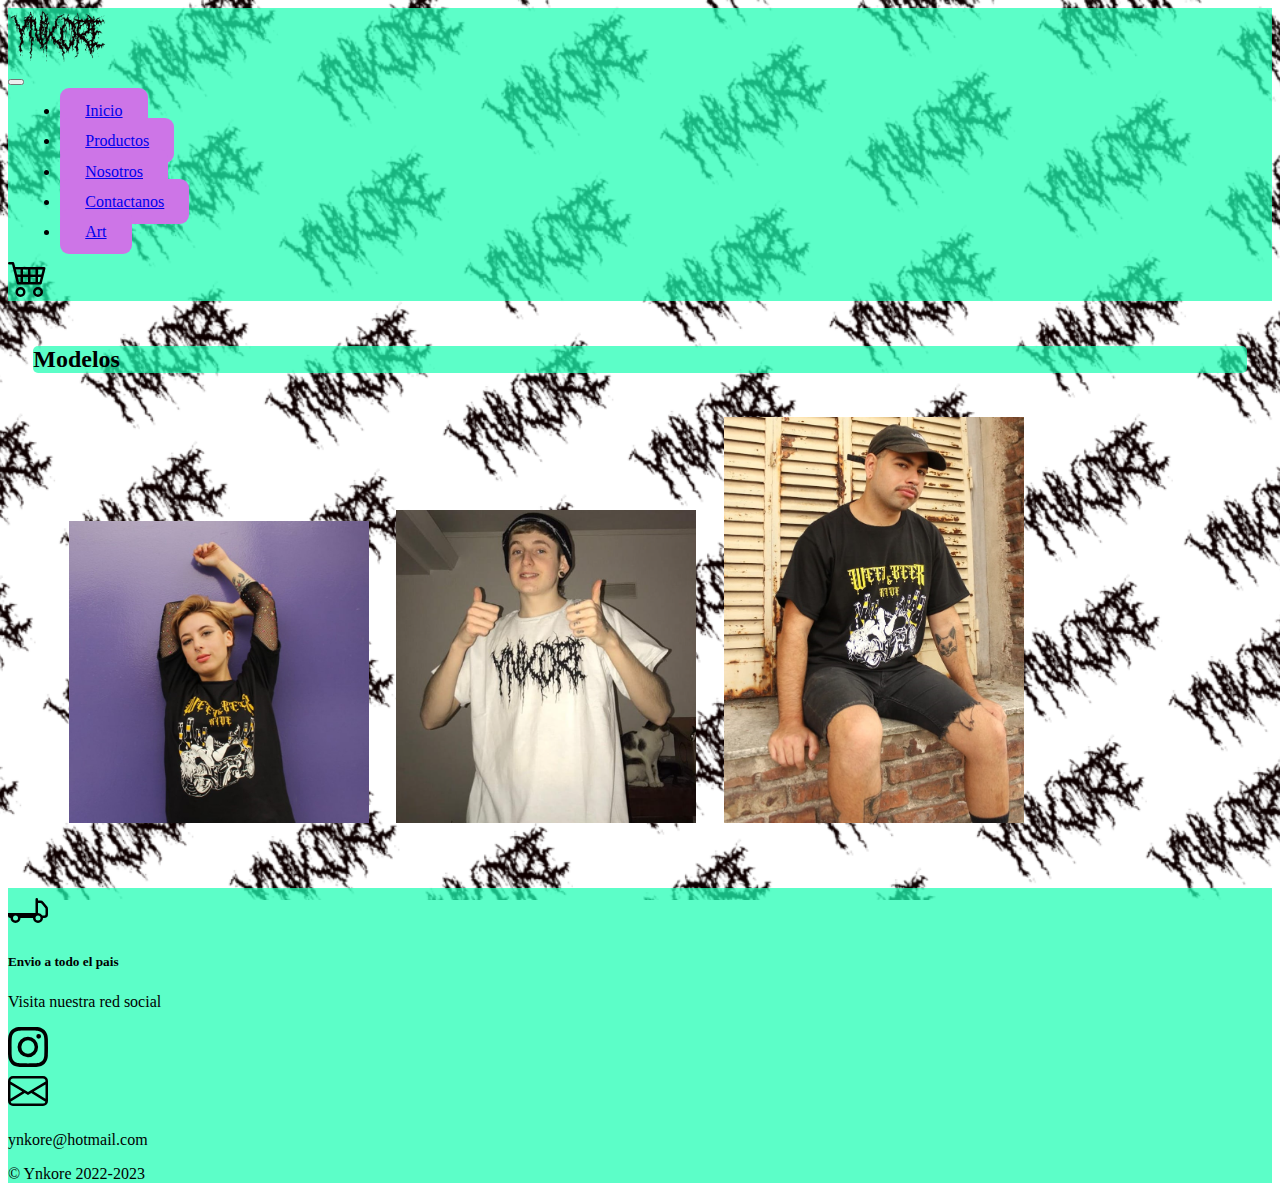
==== pages/art.html @ 401eaa02 "index + art al 100%" ====
<!DOCTYPE html>
<html lang="es">
<head>
    <meta charset="UTF-8">
    <meta http-equiv="X-UA-Compatible" content="IE=edge">
    <meta name="viewport" content="width=device-width, initial-scale=1.0">
    <title>Ynkore</title>
    <link rel="stylesheet" href="https://cdn.jsdelivr.net/npm/bootstrap@4.6.1/dist/css/bootstrap.min.css" integrity="sha384-zCbKRCUGaJDkqS1kPbPd7TveP5iyJE0EjAuZQTgFLD2ylzuqKfdKlfG/eSrtxUkn" crossorigin="anonymous">
    <link rel="stylesheet" href="../css/style.css">
</head>
<body class="fondo d-flex justify-content-center">
    <div class="container-xxl row col-lg-12 col-12 d-flex justify-content-center">
        <header class="row col-lg-12 col-12 color_aqua sticky-top no_sticky">
            <div class="col-lg-12 col-12">
                <nav class="sin_color navbar navbar-expand-lg navbar-light bg-light container-fluid d-flex justify-content-between posicion">
                    <div class="caja1">
                        <a class="navbar-brand" href="../index.html">
                          <img src="../assets/images/logo/ynkore_logo.png" alt="Logo" class="logo_ink">
                        </a>
                    </div>
                    <div class="caja2">
                        <button class="navbar-toggler" type="button" data-toggle="collapse" data-target="#navbarNav" aria-controls="navbarNav" aria-expanded="false" aria-label="Toggle navigation">
                        <span class="navbar-toggler-icon"></span>
                        </button>
                        <div class="collapse navbar-collapse" id="navbarNav">
                          <ul class="navbar-nav">
                              <li class="nav-item mar">
                                  <a class="nav-link estilo" href="../index.html">Inicio</a>
                              </li>
                              <li class="nav-item mar">
                              <a class="nav-link estilo" href="gorros.html">Productos</a>
                              </li>
                              <li class="nav-item mar">
                              <a class="nav-link estilo aa" href="nosotros.html">Nosotros</a>
                              </li>
                              <li class="nav-item mar">
                                  <a class="nav-link estilo" href="contactanos.html">Contactanos</a>
                              </li>
                              <li class="nav-item mar">
                                  <a class="nav-link estilo" href="art.html">Art</a>
                              </li>
                          </ul>
                        </div>
                    </div>
                    <div class="caja3">
                        <a class="navbar-brand" href="#">
                          <svg xmlns="http://www.w3.org/2000/svg"  class="logos_svg" alt="carrito de compr" viewBox="0 0 16 16">
                            <path d="M0 2.5A.5.5 0 0 1 .5 2H2a.5.5 0 0 1 .485.379L2.89 4H14.5a.5.5 0 0 1 .485.621l-1.5 6A.5.5 0 0 1 13 11H4a.5.5 0 0 1-.485-.379L1.61 3H.5a.5.5 0 0 1-.5-.5zM3.14 5l.5 2H5V5H3.14zM6 5v2h2V5H6zm3 0v2h2V5H9zm3 0v2h1.36l.5-2H12zm1.11 3H12v2h.61l.5-2zM11 8H9v2h2V8zM8 8H6v2h2V8zM5 8H3.89l.5 2H5V8zm0 5a1 1 0 1 0 0 2 1 1 0 0 0 0-2zm-2 1a2 2 0 1 1 4 0 2 2 0 0 1-4 0zm9-1a1 1 0 1 0 0 2 1 1 0 0 0 0-2zm-2 1a2 2 0 1 1 4 0 2 2 0 0 1-4 0z"/>
                        </svg>
                        </a>
                    </div>
                </nav>
            </div>
        </header>
        <main class="row col-lg-12 col-12 d-flex justify-content-center">
            <div class="row col-lg-8 col-12 d-flex justify-content-center marpad">
                <div class="col-lg-6 col-12 d-flex justify-content-center color_aqua borde">
                    <h2>Modelos</h2>
                </div>
                <div class="col-lg-12 col-12 d-flex flex-wrap justify-content-center marpad mar ">
                  <img src="../assets/images/art/art_1.jpeg" class="img-thumbnail foto_art mar" alt="...">
                  <img src="../assets/images/art/dilom.png" class="img-thumbnail foto_art mar" alt="...">
                  <img src="../assets/images/art/panaki.jpeg" class="img-thumbnail foto_art mar" alt="...">
                </div>
            </div>
        </main>
        <footer class="col-lg-12 col-12">
            <div class="col-lg-12 col-12 sin_color card text-center">
                <div class="row card-body colum_media d-flex justify-content-center align-items-center">
                  <div class="row col-lg-12 col-12 align-items-center color_aqua">
                    <div class="col-lg-4 col-12">
                      <svg xmlns="http://www.w3.org/2000/svg" class="logos_svg" viewBox="0 0 16 16">
                        <path d="M11.5 4a.5.5 0 0 1 .5.5V5h1.02a1.5 1.5 0 0 1 1.17.563l1.481 1.85a1.5 1.5 0 0 1 .329.938V10.5a1.5 1.5 0 0 1-1.5 1.5H14a2 2 0 1 1-4 0H5a2 2 0 1 1-4 0 1 1 0 0 1-1-1v-1h11V4.5a.5.5 0 0 1 .5-.5zM3 11a1 1 0 1 0 0 2 1 1 0 0 0 0-2zm9 0a1 1 0 1 0 0 2 1 1 0 0 0 0-2zm1.732 0h.768a.5.5 0 0 0 .5-.5V8.35a.5.5 0 0 0-.11-.312l-1.48-1.85A.5.5 0 0 0 13.02 6H12v4a2 2 0 0 1 1.732 1z"/>
                      </svg>
                      <h5 class="card-title">Envio a todo el pais</h5>
                    </div>
                    <div class="col-lg-4 col-12">
                      <div>
                        <p>Visita nuestra red social</p>
                      </div>
                      <div>
                        <a href="https://www.instagram.com/ynkore/" target="_blank" class="d-inline-flex">
                          <svg xmlns="http://www.w3.org/2000/svg" class="logos_svg" viewBox="0 0 16 16">
                            <path d="M8 0C5.829 0 5.556.01 4.703.048 3.85.088 3.269.222 2.76.42a3.917 3.917 0 0 0-1.417.923A3.927 3.927 0 0 0 .42 2.76C.222 3.268.087 3.85.048 4.7.01 5.555 0 5.827 0 8.001c0 2.172.01 2.444.048 3.297.04.852.174 1.433.372 1.942.205.526.478.972.923 1.417.444.445.89.719 1.416.923.51.198 1.09.333 1.942.372C5.555 15.99 5.827 16 8 16s2.444-.01 3.298-.048c.851-.04 1.434-.174 1.943-.372a3.916 3.916 0 0 0 1.416-.923c.445-.445.718-.891.923-1.417.197-.509.332-1.09.372-1.942C15.99 10.445 16 10.173 16 8s-.01-2.445-.048-3.299c-.04-.851-.175-1.433-.372-1.941a3.926 3.926 0 0 0-.923-1.417A3.911 3.911 0 0 0 13.24.42c-.51-.198-1.092-.333-1.943-.372C10.443.01 10.172 0 7.998 0h.003zm-.717 1.442h.718c2.136 0 2.389.007 3.232.046.78.035 1.204.166 1.486.275.373.145.64.319.92.599.28.28.453.546.598.92.11.281.24.705.275 1.485.039.843.047 1.096.047 3.231s-.008 2.389-.047 3.232c-.035.78-.166 1.203-.275 1.485a2.47 2.47 0 0 1-.599.919c-.28.28-.546.453-.92.598-.28.11-.704.24-1.485.276-.843.038-1.096.047-3.232.047s-2.39-.009-3.233-.047c-.78-.036-1.203-.166-1.485-.276a2.478 2.478 0 0 1-.92-.598 2.48 2.48 0 0 1-.6-.92c-.109-.281-.24-.705-.275-1.485-.038-.843-.046-1.096-.046-3.233 0-2.136.008-2.388.046-3.231.036-.78.166-1.204.276-1.486.145-.373.319-.64.599-.92.28-.28.546-.453.92-.598.282-.11.705-.24 1.485-.276.738-.034 1.024-.044 2.515-.045v.002zm4.988 1.328a.96.96 0 1 0 0 1.92.96.96 0 0 0 0-1.92zm-4.27 1.122a4.109 4.109 0 1 0 0 8.217 4.109 4.109 0 0 0 0-8.217zm0 1.441a2.667 2.667 0 1 1 0 5.334 2.667 2.667 0 0 1 0-5.334z"/>
                          </svg>
                        </a>
                        <div class=" d-inline-flex">
                          <svg xmlns="http://www.w3.org/2000/svg" class="logos_svg " viewBox="0 0 16 16" alt="envio">
                            <path d="M0 4a2 2 0 0 1 2-2h12a2 2 0 0 1 2 2v8a2 2 0 0 1-2 2H2a2 2 0 0 1-2-2V4Zm2-1a1 1 0 0 0-1 1v.217l7 4.2 7-4.2V4a1 1 0 0 0-1-1H2Zm13 2.383-4.708 2.825L15 11.105V5.383Zm-.034 6.876-5.64-3.471L8 9.583l-1.326-.795-5.64 3.47A1 1 0 0 0 2 13h12a1 1 0 0 0 .966-.741ZM1 11.105l4.708-2.897L1 5.383v5.722Z"/>
                          </svg>
                        </div>
                      </div>
                      <div>
                        <p>ynkore@hotmail.com</p>
                      </div>
                    </div>
                    <div class="col-lg-4 col-12">
                      <p class="">&copy; Ynkore 2022-2023</p>
                    </div>
                  </div>
                </div>
            </div>
        </footer>
    </div>
    <script src="https://cdn.jsdelivr.net/npm/jquery@3.5.1/dist/jquery.slim.min.js" integrity="sha384-DfXdz2htPH0lsSSs5nCTpuj/zy4C+OGpamoFVy38MVBnE+IbbVYUew+OrCXaRkfj" crossorigin="anonymous"></script>
    <script src="https://cdn.jsdelivr.net/npm/bootstrap@4.6.1/dist/js/bootstrap.bundle.min.js" integrity="sha384-fQybjgWLrvvRgtW6bFlB7jaZrFsaBXjsOMm/tB9LTS58ONXgqbR9W8oWht/amnpF" crossorigin="anonymous"></script>
</body>
</html>
<!--
  <div class="col-lg-12 col-12 sin_color">
                <nav class="sin_color navbar navbar-expand-lg navbar-light bg-light container-fluid d-flex justify-content-between posicion">
                    <div class="">
                        <a class="navbar-brand" href="index.html">Ynkore</a>
                    </div>
                    <div class="">
                        <button class="navbar-toggler" type="button" data-toggle="collapse" data-target="#navbarNav" aria-controls="navbarNav" aria-expanded="false" aria-label="Toggle navigation">
                        <span class="navbar-toggler-icon"></span>
                        </button>
                        <div class="collapse navbar-collapse" id="navbarNav">
                          <ul class="navbar-nav">
                              <li class="nav-item">
                                  <a class="nav-link" href="#">Inicio</a>
                              </li>
                              <li class="nav-item">
                              <a class="nav-link" href="#">Productos</a>
                              </li>
                              <li class="nav-item">
                              <a class="nav-link" href="#">Como comprar</a>
                              </li>
                              <li class="nav-item">
                                  <a class="nav-link" href="#">Contactos</a>
                              </li>
                              <li class="nav-item">
                                  <a class="nav-link" href="#">Art</a>
                              </li>
                          </ul>
                        </div>
                    </div>
                    <div class="">
                        <a class="navbar-brand" href="#">
                          <svg xmlns="http://www.w3.org/2000/svg"  class="logos_svg" alt="carrito de compr" viewBox="0 0 16 16">
                            <path d="M0 2.5A.5.5 0 0 1 .5 2H2a.5.5 0 0 1 .485.379L2.89 4H14.5a.5.5 0 0 1 .485.621l-1.5 6A.5.5 0 0 1 13 11H4a.5.5 0 0 1-.485-.379L1.61 3H.5a.5.5 0 0 1-.5-.5zM3.14 5l.5 2H5V5H3.14zM6 5v2h2V5H6zm3 0v2h2V5H9zm3 0v2h1.36l.5-2H12zm1.11 3H12v2h.61l.5-2zM11 8H9v2h2V8zM8 8H6v2h2V8zM5 8H3.89l.5 2H5V8zm0 5a1 1 0 1 0 0 2 1 1 0 0 0 0-2zm-2 1a2 2 0 1 1 4 0 2 2 0 0 1-4 0zm9-1a1 1 0 1 0 0 2 1 1 0 0 0 0-2zm-2 1a2 2 0 1 1 4 0 2 2 0 0 1-4 0z"/>
                        </svg>
                        </a>
                    </div>
                </nav>
-->
---- css/style.css ----
/* FONDO */
.fondo{
    background-image: url("../assets/images/logo/fondo_index.png");
    background-attachment: fixed;
    background-position: center;
    background-repeat: no-repeat;
    background-size: cover;
}
/* FONDO */


/* SEPARACIÓN Y BORDES*/
.marpad{
    margin: 1%;
    padding: 1%;
}

.borde{
    border-radius: 5px;
}

.mar{
    margin: 1%;
}
/* SEPARACIÓN Y BORDES*/


/* COLORES */
.color_aqua{
    background-color: rgba(28, 253, 178, 0.719)!important;
}

.sin_color{
    background-color:rgba(255, 255, 255, 0)!important;
}
/* COLORES */


/* MAIN */
.color_boton{
    background: rgba(210, 106, 241, 0.680);
}

.aa{
    text-align: center;
}

.estilo{
    padding: 14px 25px ;
    border-radius: 9px;
    background: #cd75e7;
    border: none;
    text-align: center;
    cursor: pointer;
    transition: 0.4s;
}

.estilo:hover {
    box-shadow: 7px 5px 25px 1px #000000;
   }

.estilo:active {
    transform: scale(0.97);
    box-shadow: 7px 5px 25px -10px #000000;
   }
/* MAIN */


/* MEDIA MOBILE */
@media only screen and (min-width:320px) and (max-width: 490px){

.no_sticky{
    position: relative;
}

.posicion{
    display: flex;
    flex-direction: column;
}

.caja2{
    order: 3;
}

.color_boton{
    background-color:rgba(255, 255, 255, 0)
}

.colum_media{
    display: flex;
    flex-direction: column;
}

}
/* MEDIA MOBILE */


/* TESTER */


.fondovich{
    background-color: rgb(255, 0, 0);
}

.fondovich2{
    background-color: rgb(187, 255, 0);
}

.fondovich3{
    background-color: rgb(0, 255, 76);
}

/* MEDIA 
@media only screen and (min-width:444px) and (max-width: 768px){}
 MEDIA */
/* TESTER */



/*IMG achicadas temporalmente*/
.foto{
    width: 300px!important;
    margin: auto;
}

.logos_svg{
    width: 40px;
}

.logo_ink{
    width: 100px;
}

.foto_art{
    width: 300px;
}
/*IMG achicadas temporalmente*/
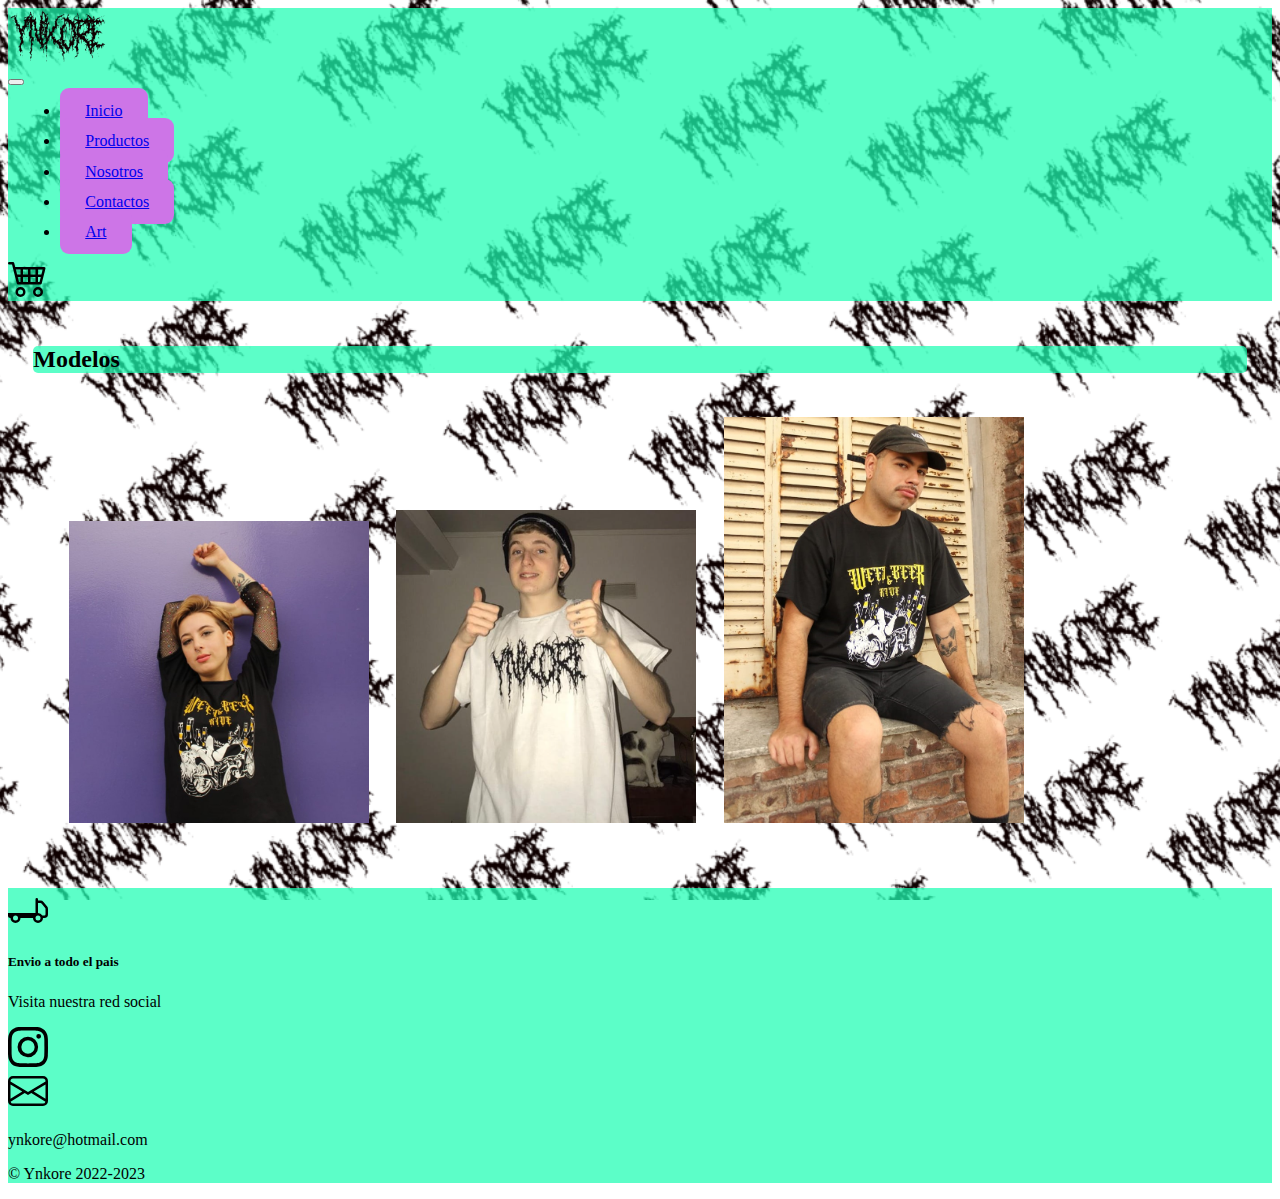
==== commit 85e8d5c4: "mejora de semantica" ====
--- a/pages/art.html
+++ b/pages/art.html
@@ -8,140 +8,93 @@
     <link rel="stylesheet" href="https://cdn.jsdelivr.net/npm/bootstrap@4.6.1/dist/css/bootstrap.min.css" integrity="sha384-zCbKRCUGaJDkqS1kPbPd7TveP5iyJE0EjAuZQTgFLD2ylzuqKfdKlfG/eSrtxUkn" crossorigin="anonymous">
     <link rel="stylesheet" href="../css/style.css">
 </head>
-<body class="fondo d-flex justify-content-center">
-    <div class="container-xxl row col-lg-12 col-12 d-flex justify-content-center">
-        <header class="row col-lg-12 col-12 color_aqua sticky-top no_sticky">
-            <div class="col-lg-12 col-12">
-                <nav class="sin_color navbar navbar-expand-lg navbar-light bg-light container-fluid d-flex justify-content-between posicion">
-                    <div class="caja1">
-                        <a class="navbar-brand" href="../index.html">
-                          <img src="../assets/images/logo/ynkore_logo.png" alt="Logo" class="logo_ink">
-                        </a>
-                    </div>
-                    <div class="caja2">
-                        <button class="navbar-toggler" type="button" data-toggle="collapse" data-target="#navbarNav" aria-controls="navbarNav" aria-expanded="false" aria-label="Toggle navigation">
-                        <span class="navbar-toggler-icon"></span>
-                        </button>
-                        <div class="collapse navbar-collapse" id="navbarNav">
-                          <ul class="navbar-nav">
-                              <li class="nav-item mar">
-                                  <a class="nav-link estilo" href="../index.html">Inicio</a>
-                              </li>
-                              <li class="nav-item mar">
-                              <a class="nav-link estilo" href="gorros.html">Productos</a>
-                              </li>
-                              <li class="nav-item mar">
-                              <a class="nav-link estilo aa" href="nosotros.html">Nosotros</a>
-                              </li>
-                              <li class="nav-item mar">
-                                  <a class="nav-link estilo" href="contactanos.html">Contactanos</a>
-                              </li>
-                              <li class="nav-item mar">
-                                  <a class="nav-link estilo" href="art.html">Art</a>
-                              </li>
-                          </ul>
-                        </div>
-                    </div>
-                    <div class="caja3">
-                        <a class="navbar-brand" href="#">
-                          <svg xmlns="http://www.w3.org/2000/svg"  class="logos_svg" alt="carrito de compr" viewBox="0 0 16 16">
-                            <path d="M0 2.5A.5.5 0 0 1 .5 2H2a.5.5 0 0 1 .485.379L2.89 4H14.5a.5.5 0 0 1 .485.621l-1.5 6A.5.5 0 0 1 13 11H4a.5.5 0 0 1-.485-.379L1.61 3H.5a.5.5 0 0 1-.5-.5zM3.14 5l.5 2H5V5H3.14zM6 5v2h2V5H6zm3 0v2h2V5H9zm3 0v2h1.36l.5-2H12zm1.11 3H12v2h.61l.5-2zM11 8H9v2h2V8zM8 8H6v2h2V8zM5 8H3.89l.5 2H5V8zm0 5a1 1 0 1 0 0 2 1 1 0 0 0 0-2zm-2 1a2 2 0 1 1 4 0 2 2 0 0 1-4 0zm9-1a1 1 0 1 0 0 2 1 1 0 0 0 0-2zm-2 1a2 2 0 1 1 4 0 2 2 0 0 1-4 0z"/>
-                        </svg>
-                        </a>
-                    </div>
-                </nav>
+<body class="container-fluid fondo d-flex justify-content-center flex-column">
+    <header class="row color_aqua sticky-top no_sticky">
+        <nav class="col-lg-12 col-12 sin_color navbar navbar-expand-lg navbar-light bg-light d-flex justify-content-between posicion">
+            <div class="caja1">
+                <a class="navbar-brand" href="../index.html">
+                  <img src="../assets/images/logo/ynkore_logo.png" alt="Logo" class="logo_ink">
+                </a>
             </div>
-        </header>
-        <main class="row col-lg-12 col-12 d-flex justify-content-center">
-            <div class="row col-lg-8 col-12 d-flex justify-content-center marpad">
-                <div class="col-lg-6 col-12 d-flex justify-content-center color_aqua borde">
-                    <h2>Modelos</h2>
-                </div>
-                <div class="col-lg-12 col-12 d-flex flex-wrap justify-content-center marpad mar ">
-                  <img src="../assets/images/art/art_1.jpeg" class="img-thumbnail foto_art mar" alt="...">
-                  <img src="../assets/images/art/dilom.png" class="img-thumbnail foto_art mar" alt="...">
-                  <img src="../assets/images/art/panaki.jpeg" class="img-thumbnail foto_art mar" alt="...">
+            <div class="caja2">
+                <button class="navbar-toggler" type="button" data-toggle="collapse" data-target="#navbarNav" aria-controls="navbarNav" aria-expanded="false" aria-label="Toggle navigation">
+                <span class="navbar-toggler-icon"></span>
+                </button>
+                <div class="collapse navbar-collapse" id="navbarNav">
+                    <ul class="navbar-nav">
+                        <li class="nav-item mar">
+                            <a class="nav-link estilo" href="../index.html">Inicio</a>
+                        </li>
+                        <li class="nav-item mar">
+                            <a class="nav-link estilo" href="gorros.html">Productos</a>
+                        </li>
+                        <li class="nav-item mar">
+                            <a class="nav-link estilo aa" href="nosotros.html">Nosotros</a>
+                        </li>
+                        <li class="nav-item mar">
+                            <a class="nav-link estilo" href="contactanos.html">Contactos</a>
+                        </li>
+                        <li class="nav-item mar">
+                            <a class="nav-link estilo" href="art.html">Art</a>
+                        </li>
+                    </ul>
                 </div>
             </div>
-        </main>
-        <footer class="col-lg-12 col-12">
-            <div class="col-lg-12 col-12 sin_color card text-center">
-                <div class="row card-body colum_media d-flex justify-content-center align-items-center">
-                  <div class="row col-lg-12 col-12 align-items-center color_aqua">
-                    <div class="col-lg-4 col-12">
-                      <svg xmlns="http://www.w3.org/2000/svg" class="logos_svg" viewBox="0 0 16 16">
-                        <path d="M11.5 4a.5.5 0 0 1 .5.5V5h1.02a1.5 1.5 0 0 1 1.17.563l1.481 1.85a1.5 1.5 0 0 1 .329.938V10.5a1.5 1.5 0 0 1-1.5 1.5H14a2 2 0 1 1-4 0H5a2 2 0 1 1-4 0 1 1 0 0 1-1-1v-1h11V4.5a.5.5 0 0 1 .5-.5zM3 11a1 1 0 1 0 0 2 1 1 0 0 0 0-2zm9 0a1 1 0 1 0 0 2 1 1 0 0 0 0-2zm1.732 0h.768a.5.5 0 0 0 .5-.5V8.35a.5.5 0 0 0-.11-.312l-1.48-1.85A.5.5 0 0 0 13.02 6H12v4a2 2 0 0 1 1.732 1z"/>
-                      </svg>
-                      <h5 class="card-title">Envio a todo el pais</h5>
-                    </div>
-                    <div class="col-lg-4 col-12">
-                      <div>
-                        <p>Visita nuestra red social</p>
-                      </div>
-                      <div>
-                        <a href="https://www.instagram.com/ynkore/" target="_blank" class="d-inline-flex">
-                          <svg xmlns="http://www.w3.org/2000/svg" class="logos_svg" viewBox="0 0 16 16">
-                            <path d="M8 0C5.829 0 5.556.01 4.703.048 3.85.088 3.269.222 2.76.42a3.917 3.917 0 0 0-1.417.923A3.927 3.927 0 0 0 .42 2.76C.222 3.268.087 3.85.048 4.7.01 5.555 0 5.827 0 8.001c0 2.172.01 2.444.048 3.297.04.852.174 1.433.372 1.942.205.526.478.972.923 1.417.444.445.89.719 1.416.923.51.198 1.09.333 1.942.372C5.555 15.99 5.827 16 8 16s2.444-.01 3.298-.048c.851-.04 1.434-.174 1.943-.372a3.916 3.916 0 0 0 1.416-.923c.445-.445.718-.891.923-1.417.197-.509.332-1.09.372-1.942C15.99 10.445 16 10.173 16 8s-.01-2.445-.048-3.299c-.04-.851-.175-1.433-.372-1.941a3.926 3.926 0 0 0-.923-1.417A3.911 3.911 0 0 0 13.24.42c-.51-.198-1.092-.333-1.943-.372C10.443.01 10.172 0 7.998 0h.003zm-.717 1.442h.718c2.136 0 2.389.007 3.232.046.78.035 1.204.166 1.486.275.373.145.64.319.92.599.28.28.453.546.598.92.11.281.24.705.275 1.485.039.843.047 1.096.047 3.231s-.008 2.389-.047 3.232c-.035.78-.166 1.203-.275 1.485a2.47 2.47 0 0 1-.599.919c-.28.28-.546.453-.92.598-.28.11-.704.24-1.485.276-.843.038-1.096.047-3.232.047s-2.39-.009-3.233-.047c-.78-.036-1.203-.166-1.485-.276a2.478 2.478 0 0 1-.92-.598 2.48 2.48 0 0 1-.6-.92c-.109-.281-.24-.705-.275-1.485-.038-.843-.046-1.096-.046-3.233 0-2.136.008-2.388.046-3.231.036-.78.166-1.204.276-1.486.145-.373.319-.64.599-.92.28-.28.546-.453.92-.598.282-.11.705-.24 1.485-.276.738-.034 1.024-.044 2.515-.045v.002zm4.988 1.328a.96.96 0 1 0 0 1.92.96.96 0 0 0 0-1.92zm-4.27 1.122a4.109 4.109 0 1 0 0 8.217 4.109 4.109 0 0 0 0-8.217zm0 1.441a2.667 2.667 0 1 1 0 5.334 2.667 2.667 0 0 1 0-5.334z"/>
-                          </svg>
-                        </a>
-                        <div class=" d-inline-flex">
-                          <svg xmlns="http://www.w3.org/2000/svg" class="logos_svg " viewBox="0 0 16 16" alt="envio">
-                            <path d="M0 4a2 2 0 0 1 2-2h12a2 2 0 0 1 2 2v8a2 2 0 0 1-2 2H2a2 2 0 0 1-2-2V4Zm2-1a1 1 0 0 0-1 1v.217l7 4.2 7-4.2V4a1 1 0 0 0-1-1H2Zm13 2.383-4.708 2.825L15 11.105V5.383Zm-.034 6.876-5.64-3.471L8 9.583l-1.326-.795-5.64 3.47A1 1 0 0 0 2 13h12a1 1 0 0 0 .966-.741ZM1 11.105l4.708-2.897L1 5.383v5.722Z"/>
-                          </svg>
-                        </div>
-                      </div>
-                      <div>
-                        <p>ynkore@hotmail.com</p>
-                      </div>
-                    </div>
-                    <div class="col-lg-4 col-12">
-                      <p class="">&copy; Ynkore 2022-2023</p>
-                    </div>
+            <div class="caja3">
+                <a class="navbar-brand" href="#">
+                  <svg xmlns="http://www.w3.org/2000/svg"  class="logos_svg" alt="carrito de compr" viewBox="0 0 16 16">
+                      <path d="M0 2.5A.5.5 0 0 1 .5 2H2a.5.5 0 0 1 .485.379L2.89 4H14.5a.5.5 0 0 1 .485.621l-1.5 6A.5.5 0 0 1 13 11H4a.5.5 0 0 1-.485-.379L1.61 3H.5a.5.5 0 0 1-.5-.5zM3.14 5l.5 2H5V5H3.14zM6 5v2h2V5H6zm3 0v2h2V5H9zm3 0v2h1.36l.5-2H12zm1.11 3H12v2h.61l.5-2zM11 8H9v2h2V8zM8 8H6v2h2V8zM5 8H3.89l.5 2H5V8zm0 5a1 1 0 1 0 0 2 1 1 0 0 0 0-2zm-2 1a2 2 0 1 1 4 0 2 2 0 0 1-4 0zm9-1a1 1 0 1 0 0 2 1 1 0 0 0 0-2zm-2 1a2 2 0 1 1 4 0 2 2 0 0 1-4 0z"/>
+                  </svg>
+                </a>
+            </div>
+        </nav>
+    </header>
+    <main class="row d-flex justify-content-center">
+        <div class="col-lg-8 col-12 d-flex justify-content-center flex-column marpad">
+            <div class="d-flex justify-content-center color_aqua borde">
+                <h2>Modelos</h2>
+            </div>
+            <div class="d-flex flex-wrap justify-content-center marpad mar">
+                <img src="../assets/images/art/art_1.jpeg" class="img-thumbnail foto_art mar" alt="...">
+                <img src="../assets/images/art/dilom.png" class="img-thumbnail foto_art mar" alt="...">
+                <img src="../assets/images/art/panaki.jpeg" class="img-thumbnail foto_art mar" alt="...">
+            </div>
+        </div>
+    </main>
+    <footer class="row d-flex justify-content-center align-items-center">
+        <div class="col-lg-12 col-12 d-flex justify-content-around align-items-center color_aqua">
+            <div class="d-flex justify-content-center align-items-center flex-column">
+                <svg xmlns="http://www.w3.org/2000/svg" class="logos_svg" viewBox="0 0 16 16">
+                    <path d="M11.5 4a.5.5 0 0 1 .5.5V5h1.02a1.5 1.5 0 0 1 1.17.563l1.481 1.85a1.5 1.5 0 0 1 .329.938V10.5a1.5 1.5 0 0 1-1.5 1.5H14a2 2 0 1 1-4 0H5a2 2 0 1 1-4 0 1 1 0 0 1-1-1v-1h11V4.5a.5.5 0 0 1 .5-.5zM3 11a1 1 0 1 0 0 2 1 1 0 0 0 0-2zm9 0a1 1 0 1 0 0 2 1 1 0 0 0 0-2zm1.732 0h.768a.5.5 0 0 0 .5-.5V8.35a.5.5 0 0 0-.11-.312l-1.48-1.85A.5.5 0 0 0 13.02 6H12v4a2 2 0 0 1 1.732 1z"/>
+                </svg>
+                <h5 class="card-title">Envio a todo el pais</h5>
+            </div>
+            <div class="d-flex justify-content-center align-items-center flex-column">
+                <div>
+                  <p>Visita nuestra red social</p>
+                </div>
+                <div>
+                  <a href="https://www.instagram.com/ynkore/" target="_blank" class="d-inline-flex">
+                    <svg xmlns="http://www.w3.org/2000/svg" class="logos_svg" viewBox="0 0 16 16">
+                      <path d="M8 0C5.829 0 5.556.01 4.703.048 3.85.088 3.269.222 2.76.42a3.917 3.917 0 0 0-1.417.923A3.927 3.927 0 0 0 .42 2.76C.222 3.268.087 3.85.048 4.7.01 5.555 0 5.827 0 8.001c0 2.172.01 2.444.048 3.297.04.852.174 1.433.372 1.942.205.526.478.972.923 1.417.444.445.89.719 1.416.923.51.198 1.09.333 1.942.372C5.555 15.99 5.827 16 8 16s2.444-.01 3.298-.048c.851-.04 1.434-.174 1.943-.372a3.916 3.916 0 0 0 1.416-.923c.445-.445.718-.891.923-1.417.197-.509.332-1.09.372-1.942C15.99 10.445 16 10.173 16 8s-.01-2.445-.048-3.299c-.04-.851-.175-1.433-.372-1.941a3.926 3.926 0 0 0-.923-1.417A3.911 3.911 0 0 0 13.24.42c-.51-.198-1.092-.333-1.943-.372C10.443.01 10.172 0 7.998 0h.003zm-.717 1.442h.718c2.136 0 2.389.007 3.232.046.78.035 1.204.166 1.486.275.373.145.64.319.92.599.28.28.453.546.598.92.11.281.24.705.275 1.485.039.843.047 1.096.047 3.231s-.008 2.389-.047 3.232c-.035.78-.166 1.203-.275 1.485a2.47 2.47 0 0 1-.599.919c-.28.28-.546.453-.92.598-.28.11-.704.24-1.485.276-.843.038-1.096.047-3.232.047s-2.39-.009-3.233-.047c-.78-.036-1.203-.166-1.485-.276a2.478 2.478 0 0 1-.92-.598 2.48 2.48 0 0 1-.6-.92c-.109-.281-.24-.705-.275-1.485-.038-.843-.046-1.096-.046-3.233 0-2.136.008-2.388.046-3.231.036-.78.166-1.204.276-1.486.145-.373.319-.64.599-.92.28-.28.546-.453.92-.598.282-.11.705-.24 1.485-.276.738-.034 1.024-.044 2.515-.045v.002zm4.988 1.328a.96.96 0 1 0 0 1.92.96.96 0 0 0 0-1.92zm-4.27 1.122a4.109 4.109 0 1 0 0 8.217 4.109 4.109 0 0 0 0-8.217zm0 1.441a2.667 2.667 0 1 1 0 5.334 2.667 2.667 0 0 1 0-5.334z"/>
+                    </svg>
+                  </a>
+                  <div class=" d-inline-flex">
+                    <svg xmlns="http://www.w3.org/2000/svg" class="logos_svg " viewBox="0 0 16 16" alt="envio">
+                      <path d="M0 4a2 2 0 0 1 2-2h12a2 2 0 0 1 2 2v8a2 2 0 0 1-2 2H2a2 2 0 0 1-2-2V4Zm2-1a1 1 0 0 0-1 1v.217l7 4.2 7-4.2V4a1 1 0 0 0-1-1H2Zm13 2.383-4.708 2.825L15 11.105V5.383Zm-.034 6.876-5.64-3.471L8 9.583l-1.326-.795-5.64 3.47A1 1 0 0 0 2 13h12a1 1 0 0 0 .966-.741ZM1 11.105l4.708-2.897L1 5.383v5.722Z"/>
+                    </svg>
                   </div>
                 </div>
-            </div>
-        </footer>
-    </div>
+                <div>
+                  <p>ynkore@hotmail.com</p>
+                </div>
+              </div>
+              <div class="d-flex justify-content-center align-items-center flex-column">
+                <p class="">&copy; Ynkore 2022-2023</p>
+              </div>
+        </div>
+    </footer>
     <script src="https://cdn.jsdelivr.net/npm/jquery@3.5.1/dist/jquery.slim.min.js" integrity="sha384-DfXdz2htPH0lsSSs5nCTpuj/zy4C+OGpamoFVy38MVBnE+IbbVYUew+OrCXaRkfj" crossorigin="anonymous"></script>
     <script src="https://cdn.jsdelivr.net/npm/bootstrap@4.6.1/dist/js/bootstrap.bundle.min.js" integrity="sha384-fQybjgWLrvvRgtW6bFlB7jaZrFsaBXjsOMm/tB9LTS58ONXgqbR9W8oWht/amnpF" crossorigin="anonymous"></script>
 </body>
-</html>
-<!--
-  <div class="col-lg-12 col-12 sin_color">
-                <nav class="sin_color navbar navbar-expand-lg navbar-light bg-light container-fluid d-flex justify-content-between posicion">
-                    <div class="">
-                        <a class="navbar-brand" href="index.html">Ynkore</a>
-                    </div>
-                    <div class="">
-                        <button class="navbar-toggler" type="button" data-toggle="collapse" data-target="#navbarNav" aria-controls="navbarNav" aria-expanded="false" aria-label="Toggle navigation">
-                        <span class="navbar-toggler-icon"></span>
-                        </button>
-                        <div class="collapse navbar-collapse" id="navbarNav">
-                          <ul class="navbar-nav">
-                              <li class="nav-item">
-                                  <a class="nav-link" href="#">Inicio</a>
-                              </li>
-                              <li class="nav-item">
-                              <a class="nav-link" href="#">Productos</a>
-                              </li>
-                              <li class="nav-item">
-                              <a class="nav-link" href="#">Como comprar</a>
-                              </li>
-                              <li class="nav-item">
-                                  <a class="nav-link" href="#">Contactos</a>
-                              </li>
-                              <li class="nav-item">
-                                  <a class="nav-link" href="#">Art</a>
-                              </li>
-                          </ul>
-                        </div>
-                    </div>
-                    <div class="">
-                        <a class="navbar-brand" href="#">
-                          <svg xmlns="http://www.w3.org/2000/svg"  class="logos_svg" alt="carrito de compr" viewBox="0 0 16 16">
-                            <path d="M0 2.5A.5.5 0 0 1 .5 2H2a.5.5 0 0 1 .485.379L2.89 4H14.5a.5.5 0 0 1 .485.621l-1.5 6A.5.5 0 0 1 13 11H4a.5.5 0 0 1-.485-.379L1.61 3H.5a.5.5 0 0 1-.5-.5zM3.14 5l.5 2H5V5H3.14zM6 5v2h2V5H6zm3 0v2h2V5H9zm3 0v2h1.36l.5-2H12zm1.11 3H12v2h.61l.5-2zM11 8H9v2h2V8zM8 8H6v2h2V8zM5 8H3.89l.5 2H5V8zm0 5a1 1 0 1 0 0 2 1 1 0 0 0 0-2zm-2 1a2 2 0 1 1 4 0 2 2 0 0 1-4 0zm9-1a1 1 0 1 0 0 2 1 1 0 0 0 0-2zm-2 1a2 2 0 1 1 4 0 2 2 0 0 1-4 0z"/>
-                        </svg>
-                        </a>
-                    </div>
-                </nav>
--->+</html>--- a/css/style.css
+++ b/css/style.css
@@ -7,7 +7,6 @@
     background-size: cover;
 }
 /* FONDO */
-
 
 /* SEPARACIÓN Y BORDES*/
 .marpad{
@@ -24,7 +23,6 @@
 }
 /* SEPARACIÓN Y BORDES*/
 
-
 /* COLORES */
 .color_aqua{
     background-color: rgba(28, 253, 178, 0.719)!important;
@@ -33,21 +31,16 @@
 .sin_color{
     background-color:rgba(255, 255, 255, 0)!important;
 }
+
+.chicle{
+    background: rgba(210, 106, 241, 0.68);
+}
 /* COLORES */
 
-
-/* MAIN */
-.color_boton{
-    background: rgba(210, 106, 241, 0.680);
-}
-
-.aa{
-    text-align: center;
-}
-
+/* ESTILO NAV */
 .estilo{
-    padding: 14px 25px ;
-    border-radius: 9px;
+    padding: 14px 25px!important;
+    border-radius: 9px!important;
     background: #cd75e7;
     border: none;
     text-align: center;
@@ -57,14 +50,13 @@
 
 .estilo:hover {
     box-shadow: 7px 5px 25px 1px #000000;
-   }
+}
 
 .estilo:active {
     transform: scale(0.97);
     box-shadow: 7px 5px 25px -10px #000000;
-   }
-/* MAIN */
-
+}
+/* ESTILO NAV */
 
 /* MEDIA MOBILE */
 @media only screen and (min-width:320px) and (max-width: 490px){
@@ -86,35 +78,33 @@
     background-color:rgba(255, 255, 255, 0)
 }
 
-.colum_media{
+}
+/* MEDIA MOBILE */
+
+/* MEDIA */
+@media only screen and (min-width: 491px) and (max-width: 991px){
+
+.no_sticky{
+     position: relative;
+}
+
+.posicion{
     display: flex;
     flex-direction: column;
 }
+    
+.caja2{
+    order: 3;
+}
+    
+.color_boton{
+    background-color:rgba(255, 255, 255, 0)
+}
+     
+}
+/* MEDIA */
 
-}
-/* MEDIA MOBILE */
-
-
-/* TESTER */
-
-
-.fondovich{
-    background-color: rgb(255, 0, 0);
-}
-
-.fondovich2{
-    background-color: rgb(187, 255, 0);
-}
-
-.fondovich3{
-    background-color: rgb(0, 255, 76);
-}
-
-/* MEDIA 
-@media only screen and (min-width:444px) and (max-width: 768px){}
- MEDIA */
-/* TESTER */
-
+    /* No requiere de @media para 1024 */
 
 
 /*IMG achicadas temporalmente*/
@@ -134,4 +124,10 @@
 .foto_art{
     width: 300px;
 }
+
+.tam_img{
+    width: 210px;
+    height: 235px;
+}
+
 /*IMG achicadas temporalmente*/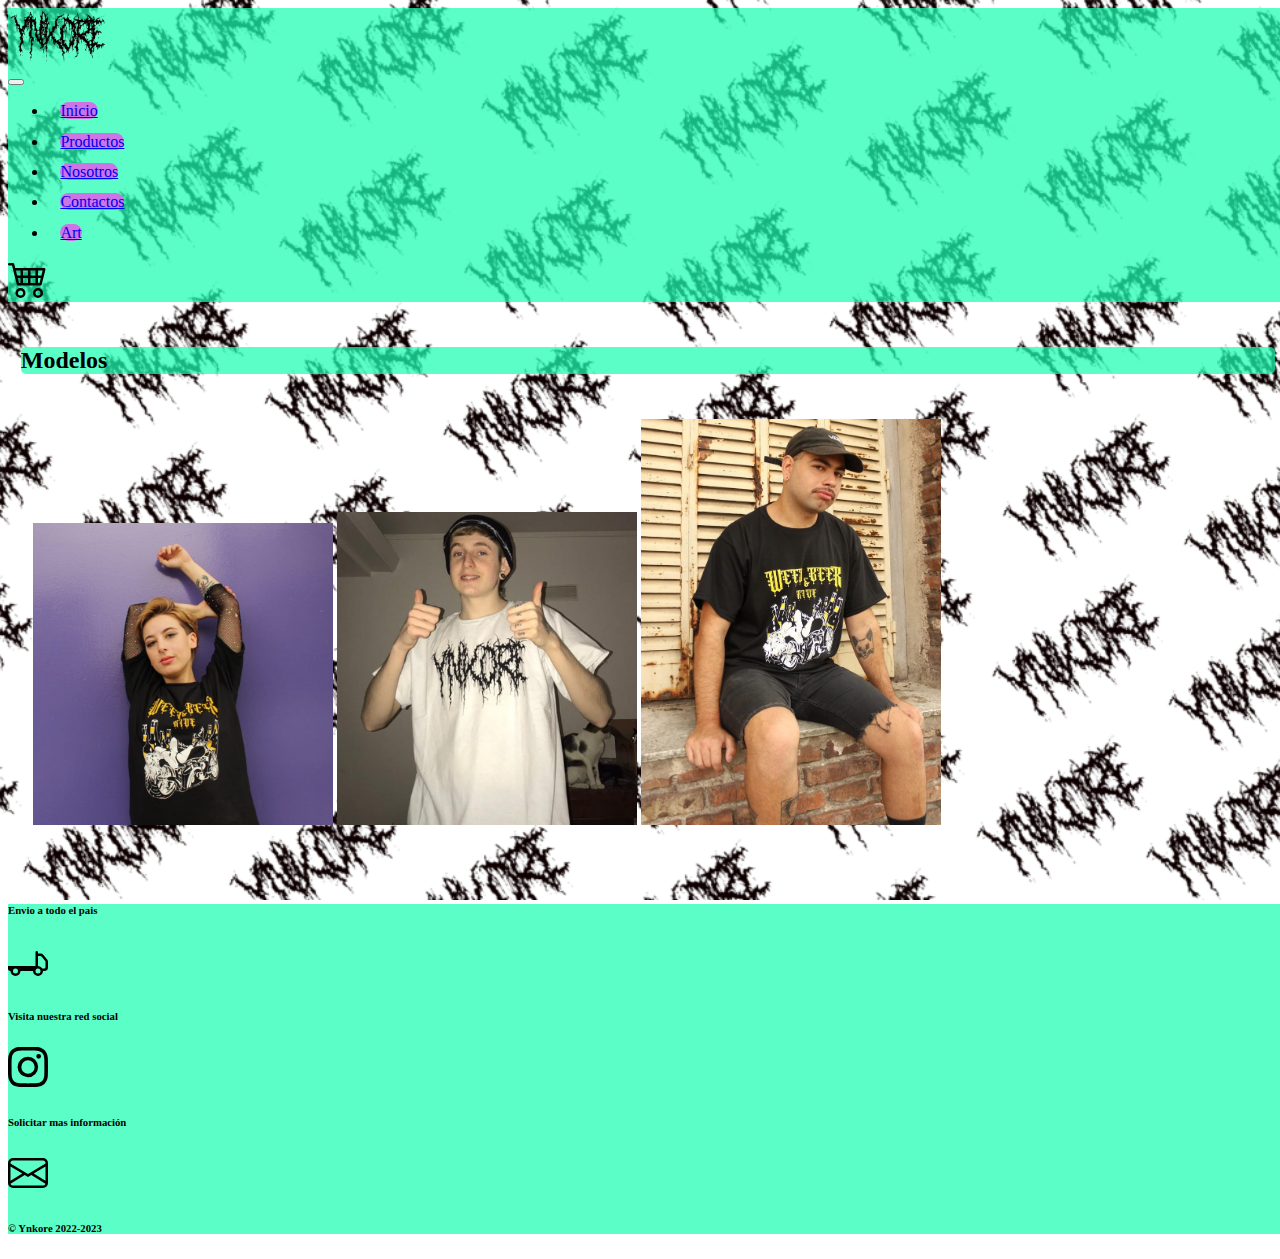
==== commit af824b06: "pequeñas correcciones 1" ====
--- a/pages/art.html
+++ b/pages/art.html
@@ -10,44 +10,46 @@
 </head>
 <body class="container-fluid fondo d-flex justify-content-center flex-column">
     <header class="row color_aqua sticky-top no_sticky">
-        <nav class="col-lg-12 col-12 sin_color navbar navbar-expand-lg navbar-light bg-light d-flex justify-content-between posicion">
+        <div class="col-lg-12 col-12 d-flex justify-content-between align-items-center posicion">
             <div class="caja1">
                 <a class="navbar-brand" href="../index.html">
-                  <img src="../assets/images/logo/ynkore_logo.png" alt="Logo" class="logo_ink">
+                    <img src="../assets/images/logo/ynkore_logo.png" alt="Logo" class="logo_ink">
                 </a>
             </div>
             <div class="caja2">
-                <button class="navbar-toggler" type="button" data-toggle="collapse" data-target="#navbarNav" aria-controls="navbarNav" aria-expanded="false" aria-label="Toggle navigation">
-                <span class="navbar-toggler-icon"></span>
-                </button>
-                <div class="collapse navbar-collapse" id="navbarNav">
-                    <ul class="navbar-nav">
-                        <li class="nav-item mar">
-                            <a class="nav-link estilo" href="../index.html">Inicio</a>
-                        </li>
-                        <li class="nav-item mar">
-                            <a class="nav-link estilo" href="gorros.html">Productos</a>
-                        </li>
-                        <li class="nav-item mar">
-                            <a class="nav-link estilo aa" href="nosotros.html">Nosotros</a>
-                        </li>
-                        <li class="nav-item mar">
-                            <a class="nav-link estilo" href="contactanos.html">Contactos</a>
-                        </li>
-                        <li class="nav-item mar">
-                            <a class="nav-link estilo" href="art.html">Art</a>
-                        </li>
-                    </ul>
-                </div>
-            </div>
+                <nav class="caja2 sin_color navbar navbar-expand-lg navbar-light bg-light container-fluid d-flex justify-content-center posicion">
+                    <button class="navbar-toggler" type="button" data-toggle="collapse" data-target="#navbarNav" aria-controls="navbarNav" aria-expanded="false" aria-label="Toggle navigation">
+                        <span class="navbar-toggler-icon"></span>
+                    </button>
+                    <div class="collapse navbar-collapse" id="navbarNav">
+                        <ul class="navbar-nav">
+                            <li class="nav-item mar">
+                                <a class="nav-link estilo" href="../index.html">Inicio</a>
+                            </li>
+                            <li class="nav-item mar">
+                                <a class="nav-link estilo" href="gorros.html">Productos</a>
+                            </li>
+                            <li class="nav-item mar">
+                                <a class="nav-link estilo aa" href="nosotros.html">Nosotros</a>
+                            </li>
+                            <li class="nav-item mar">
+                                <a class="nav-link estilo" href="contactanos.html">Contactos</a>
+                            </li>
+                            <li class="nav-item mar">
+                                <a class="nav-link estilo" href="art.html">Art</a>
+                            </li>
+                        </ul>
+                    </div>
+                </nav>
+            </div>  
             <div class="caja3">
                 <a class="navbar-brand" href="#">
-                  <svg xmlns="http://www.w3.org/2000/svg"  class="logos_svg" alt="carrito de compr" viewBox="0 0 16 16">
-                      <path d="M0 2.5A.5.5 0 0 1 .5 2H2a.5.5 0 0 1 .485.379L2.89 4H14.5a.5.5 0 0 1 .485.621l-1.5 6A.5.5 0 0 1 13 11H4a.5.5 0 0 1-.485-.379L1.61 3H.5a.5.5 0 0 1-.5-.5zM3.14 5l.5 2H5V5H3.14zM6 5v2h2V5H6zm3 0v2h2V5H9zm3 0v2h1.36l.5-2H12zm1.11 3H12v2h.61l.5-2zM11 8H9v2h2V8zM8 8H6v2h2V8zM5 8H3.89l.5 2H5V8zm0 5a1 1 0 1 0 0 2 1 1 0 0 0 0-2zm-2 1a2 2 0 1 1 4 0 2 2 0 0 1-4 0zm9-1a1 1 0 1 0 0 2 1 1 0 0 0 0-2zm-2 1a2 2 0 1 1 4 0 2 2 0 0 1-4 0z"/>
-                  </svg>
+                <svg xmlns="http://www.w3.org/2000/svg"  class="logos_svg" alt="carrito de compr" viewBox="0 0 16 16">
+                    <path d="M0 2.5A.5.5 0 0 1 .5 2H2a.5.5 0 0 1 .485.379L2.89 4H14.5a.5.5 0 0 1 .485.621l-1.5 6A.5.5 0 0 1 13 11H4a.5.5 0 0 1-.485-.379L1.61 3H.5a.5.5 0 0 1-.5-.5zM3.14 5l.5 2H5V5H3.14zM6 5v2h2V5H6zm3 0v2h2V5H9zm3 0v2h1.36l.5-2H12zm1.11 3H12v2h.61l.5-2zM11 8H9v2h2V8zM8 8H6v2h2V8zM5 8H3.89l.5 2H5V8zm0 5a1 1 0 1 0 0 2 1 1 0 0 0 0-2zm-2 1a2 2 0 1 1 4 0 2 2 0 0 1-4 0zm9-1a1 1 0 1 0 0 2 1 1 0 0 0 0-2zm-2 1a2 2 0 1 1 4 0 2 2 0 0 1-4 0z"/>
+                </svg>
                 </a>
             </div>
-        </nav>
+        </div>
     </header>
     <main class="row d-flex justify-content-center">
         <div class="col-lg-8 col-12 d-flex justify-content-center flex-column marpad">
@@ -61,37 +63,31 @@
             </div>
         </div>
     </main>
-    <footer class="row d-flex justify-content-center align-items-center">
-        <div class="col-lg-12 col-12 d-flex justify-content-around align-items-center color_aqua">
-            <div class="d-flex justify-content-center align-items-center flex-column">
+    <footer class="row d-flex justify-content-around align-items-center color_aqua">
+        <div class="col-lg-3 col-12 d-flex flex-column align-items-center">
+            <h6 class="card-title">Envio a todo el pais</h6>
+            <svg xmlns="http://www.w3.org/2000/svg" class="logos_svg" viewBox="0 0 16 16">
+                <path d="M11.5 4a.5.5 0 0 1 .5.5V5h1.02a1.5 1.5 0 0 1 1.17.563l1.481 1.85a1.5 1.5 0 0 1 .329.938V10.5a1.5 1.5 0 0 1-1.5 1.5H14a2 2 0 1 1-4 0H5a2 2 0 1 1-4 0 1 1 0 0 1-1-1v-1h11V4.5a.5.5 0 0 1 .5-.5zM3 11a1 1 0 1 0 0 2 1 1 0 0 0 0-2zm9 0a1 1 0 1 0 0 2 1 1 0 0 0 0-2zm1.732 0h.768a.5.5 0 0 0 .5-.5V8.35a.5.5 0 0 0-.11-.312l-1.48-1.85A.5.5 0 0 0 13.02 6H12v4a2 2 0 0 1 1.732 1z"/>
+            </svg>
+        </div>
+        <div class="col-lg-3 col-12 d-flex flex-column align-items-center">
+            <h6>Visita nuestra red social</h6>
+            <a href="https://www.instagram.com/ynkore/" target="_blank" class="d-inline-flex">
                 <svg xmlns="http://www.w3.org/2000/svg" class="logos_svg" viewBox="0 0 16 16">
-                    <path d="M11.5 4a.5.5 0 0 1 .5.5V5h1.02a1.5 1.5 0 0 1 1.17.563l1.481 1.85a1.5 1.5 0 0 1 .329.938V10.5a1.5 1.5 0 0 1-1.5 1.5H14a2 2 0 1 1-4 0H5a2 2 0 1 1-4 0 1 1 0 0 1-1-1v-1h11V4.5a.5.5 0 0 1 .5-.5zM3 11a1 1 0 1 0 0 2 1 1 0 0 0 0-2zm9 0a1 1 0 1 0 0 2 1 1 0 0 0 0-2zm1.732 0h.768a.5.5 0 0 0 .5-.5V8.35a.5.5 0 0 0-.11-.312l-1.48-1.85A.5.5 0 0 0 13.02 6H12v4a2 2 0 0 1 1.732 1z"/>
+                    <path d="M8 0C5.829 0 5.556.01 4.703.048 3.85.088 3.269.222 2.76.42a3.917 3.917 0 0 0-1.417.923A3.927 3.927 0 0 0 .42 2.76C.222 3.268.087 3.85.048 4.7.01 5.555 0 5.827 0 8.001c0 2.172.01 2.444.048 3.297.04.852.174 1.433.372 1.942.205.526.478.972.923 1.417.444.445.89.719 1.416.923.51.198 1.09.333 1.942.372C5.555 15.99 5.827 16 8 16s2.444-.01 3.298-.048c.851-.04 1.434-.174 1.943-.372a3.916 3.916 0 0 0 1.416-.923c.445-.445.718-.891.923-1.417.197-.509.332-1.09.372-1.942C15.99 10.445 16 10.173 16 8s-.01-2.445-.048-3.299c-.04-.851-.175-1.433-.372-1.941a3.926 3.926 0 0 0-.923-1.417A3.911 3.911 0 0 0 13.24.42c-.51-.198-1.092-.333-1.943-.372C10.443.01 10.172 0 7.998 0h.003zm-.717 1.442h.718c2.136 0 2.389.007 3.232.046.78.035 1.204.166 1.486.275.373.145.64.319.92.599.28.28.453.546.598.92.11.281.24.705.275 1.485.039.843.047 1.096.047 3.231s-.008 2.389-.047 3.232c-.035.78-.166 1.203-.275 1.485a2.47 2.47 0 0 1-.599.919c-.28.28-.546.453-.92.598-.28.11-.704.24-1.485.276-.843.038-1.096.047-3.232.047s-2.39-.009-3.233-.047c-.78-.036-1.203-.166-1.485-.276a2.478 2.478 0 0 1-.92-.598 2.48 2.48 0 0 1-.6-.92c-.109-.281-.24-.705-.275-1.485-.038-.843-.046-1.096-.046-3.233 0-2.136.008-2.388.046-3.231.036-.78.166-1.204.276-1.486.145-.373.319-.64.599-.92.28-.28.546-.453.92-.598.282-.11.705-.24 1.485-.276.738-.034 1.024-.044 2.515-.045v.002zm4.988 1.328a.96.96 0 1 0 0 1.92.96.96 0 0 0 0-1.92zm-4.27 1.122a4.109 4.109 0 1 0 0 8.217 4.109 4.109 0 0 0 0-8.217zm0 1.441a2.667 2.667 0 1 1 0 5.334 2.667 2.667 0 0 1 0-5.334z"/>
                 </svg>
-                <h5 class="card-title">Envio a todo el pais</h5>
-            </div>
-            <div class="d-flex justify-content-center align-items-center flex-column">
-                <div>
-                  <p>Visita nuestra red social</p>
-                </div>
-                <div>
-                  <a href="https://www.instagram.com/ynkore/" target="_blank" class="d-inline-flex">
-                    <svg xmlns="http://www.w3.org/2000/svg" class="logos_svg" viewBox="0 0 16 16">
-                      <path d="M8 0C5.829 0 5.556.01 4.703.048 3.85.088 3.269.222 2.76.42a3.917 3.917 0 0 0-1.417.923A3.927 3.927 0 0 0 .42 2.76C.222 3.268.087 3.85.048 4.7.01 5.555 0 5.827 0 8.001c0 2.172.01 2.444.048 3.297.04.852.174 1.433.372 1.942.205.526.478.972.923 1.417.444.445.89.719 1.416.923.51.198 1.09.333 1.942.372C5.555 15.99 5.827 16 8 16s2.444-.01 3.298-.048c.851-.04 1.434-.174 1.943-.372a3.916 3.916 0 0 0 1.416-.923c.445-.445.718-.891.923-1.417.197-.509.332-1.09.372-1.942C15.99 10.445 16 10.173 16 8s-.01-2.445-.048-3.299c-.04-.851-.175-1.433-.372-1.941a3.926 3.926 0 0 0-.923-1.417A3.911 3.911 0 0 0 13.24.42c-.51-.198-1.092-.333-1.943-.372C10.443.01 10.172 0 7.998 0h.003zm-.717 1.442h.718c2.136 0 2.389.007 3.232.046.78.035 1.204.166 1.486.275.373.145.64.319.92.599.28.28.453.546.598.92.11.281.24.705.275 1.485.039.843.047 1.096.047 3.231s-.008 2.389-.047 3.232c-.035.78-.166 1.203-.275 1.485a2.47 2.47 0 0 1-.599.919c-.28.28-.546.453-.92.598-.28.11-.704.24-1.485.276-.843.038-1.096.047-3.232.047s-2.39-.009-3.233-.047c-.78-.036-1.203-.166-1.485-.276a2.478 2.478 0 0 1-.92-.598 2.48 2.48 0 0 1-.6-.92c-.109-.281-.24-.705-.275-1.485-.038-.843-.046-1.096-.046-3.233 0-2.136.008-2.388.046-3.231.036-.78.166-1.204.276-1.486.145-.373.319-.64.599-.92.28-.28.546-.453.92-.598.282-.11.705-.24 1.485-.276.738-.034 1.024-.044 2.515-.045v.002zm4.988 1.328a.96.96 0 1 0 0 1.92.96.96 0 0 0 0-1.92zm-4.27 1.122a4.109 4.109 0 1 0 0 8.217 4.109 4.109 0 0 0 0-8.217zm0 1.441a2.667 2.667 0 1 1 0 5.334 2.667 2.667 0 0 1 0-5.334z"/>
-                    </svg>
-                  </a>
-                  <div class=" d-inline-flex">
-                    <svg xmlns="http://www.w3.org/2000/svg" class="logos_svg " viewBox="0 0 16 16" alt="envio">
-                      <path d="M0 4a2 2 0 0 1 2-2h12a2 2 0 0 1 2 2v8a2 2 0 0 1-2 2H2a2 2 0 0 1-2-2V4Zm2-1a1 1 0 0 0-1 1v.217l7 4.2 7-4.2V4a1 1 0 0 0-1-1H2Zm13 2.383-4.708 2.825L15 11.105V5.383Zm-.034 6.876-5.64-3.471L8 9.583l-1.326-.795-5.64 3.47A1 1 0 0 0 2 13h12a1 1 0 0 0 .966-.741ZM1 11.105l4.708-2.897L1 5.383v5.722Z"/>
-                    </svg>
-                  </div>
-                </div>
-                <div>
-                  <p>ynkore@hotmail.com</p>
-                </div>
-              </div>
-              <div class="d-flex justify-content-center align-items-center flex-column">
-                <p class="">&copy; Ynkore 2022-2023</p>
-              </div>
+            </a>
+        </div>
+        <div class="col-lg-3 col-12 d-flex flex-column align-items-center">
+            <h6>Solicitar mas información</h6>
+            <a href="mailto:ynkore@hotmail.com">
+                <svg xmlns="http://www.w3.org/2000/svg" class="logos_svg " viewBox="0 0 16 16" alt="envio">
+                    <path d="M0 4a2 2 0 0 1 2-2h12a2 2 0 0 1 2 2v8a2 2 0 0 1-2 2H2a2 2 0 0 1-2-2V4Zm2-1a1 1 0 0 0-1 1v.217l7 4.2 7-4.2V4a1 1 0 0 0-1-1H2Zm13 2.383-4.708 2.825L15 11.105V5.383Zm-.034 6.876-5.64-3.471L8 9.583l-1.326-.795-5.64 3.47A1 1 0 0 0 2 13h12a1 1 0 0 0 .966-.741ZM1 11.105l4.708-2.897L1 5.383v5.722Z"/>
+                </svg>
+            </a>
+        </div>
+        <div class="col-lg-3 col-12 d-flex justify-content-center align-items-center">
+            <h6 class="">&copy; Ynkore 2022-2023</h6>
         </div>
     </footer>
     <script src="https://cdn.jsdelivr.net/npm/jquery@3.5.1/dist/jquery.slim.min.js" integrity="sha384-DfXdz2htPH0lsSSs5nCTpuj/zy4C+OGpamoFVy38MVBnE+IbbVYUew+OrCXaRkfj" crossorigin="anonymous"></script>
--- a/css/style.css
+++ b/css/style.css
@@ -1,5 +1,6 @@
 /* FONDO */
 .fondo{
+    width: 100%;
     background-image: url("../assets/images/logo/fondo_index.png");
     background-attachment: fixed;
     background-position: center;
@@ -10,7 +11,7 @@
 
 /* SEPARACIÓN Y BORDES*/
 .marpad{
-    margin: 1%;
+    margin: 1% 0% 1% 0%;
     padding: 1%;
 }
 
@@ -19,7 +20,7 @@
 }
 
 .mar{
-    margin: 1%;
+    margin: 1% 0% 1% 0%;
 }
 /* SEPARACIÓN Y BORDES*/
 
@@ -39,8 +40,9 @@
 
 /* ESTILO NAV */
 .estilo{
-    padding: 14px 25px!important;
+    width: 10px 21px!important;
     border-radius: 9px!important;
+    margin: 0% 1% 0% 1%;
     background: #cd75e7;
     border: none;
     text-align: center;
@@ -65,17 +67,22 @@
     position: relative;
 }
 
-.posicion{
-    display: flex;
-    flex-direction: column;
-}
-
 .caja2{
     order: 3;
 }
 
 .color_boton{
     background-color:rgba(255, 255, 255, 0)
+}
+
+.posicion{
+    display: flex;
+    flex-direction: column;
+}
+
+.media{
+    width: 50%;
+    margin: auto;
 }
 
 }
@@ -87,24 +94,25 @@
 .no_sticky{
      position: relative;
 }
+    
+.caja2{
+    order: 3;
+}
 
 .posicion{
     display: flex;
     flex-direction: column;
 }
-    
-.caja2{
-    order: 3;
-}
-    
-.color_boton{
-    background-color:rgba(255, 255, 255, 0)
+
+.media{
+    width: 50%;
+    margin: auto;
 }
      
 }
 /* MEDIA */
 
-    /* No requiere de @media para 1024 */
+/* No requiere de @media para 1024 */
 
 
 /*IMG achicadas temporalmente*/
@@ -128,6 +136,12 @@
 .tam_img{
     width: 210px;
     height: 235px;
+    margin: auto;
+    padding: auto;
 }
 
-/*IMG achicadas temporalmente*/+/*IMG achicadas temporalmente*/
+
+.testing{
+    background-color: yellow;
+}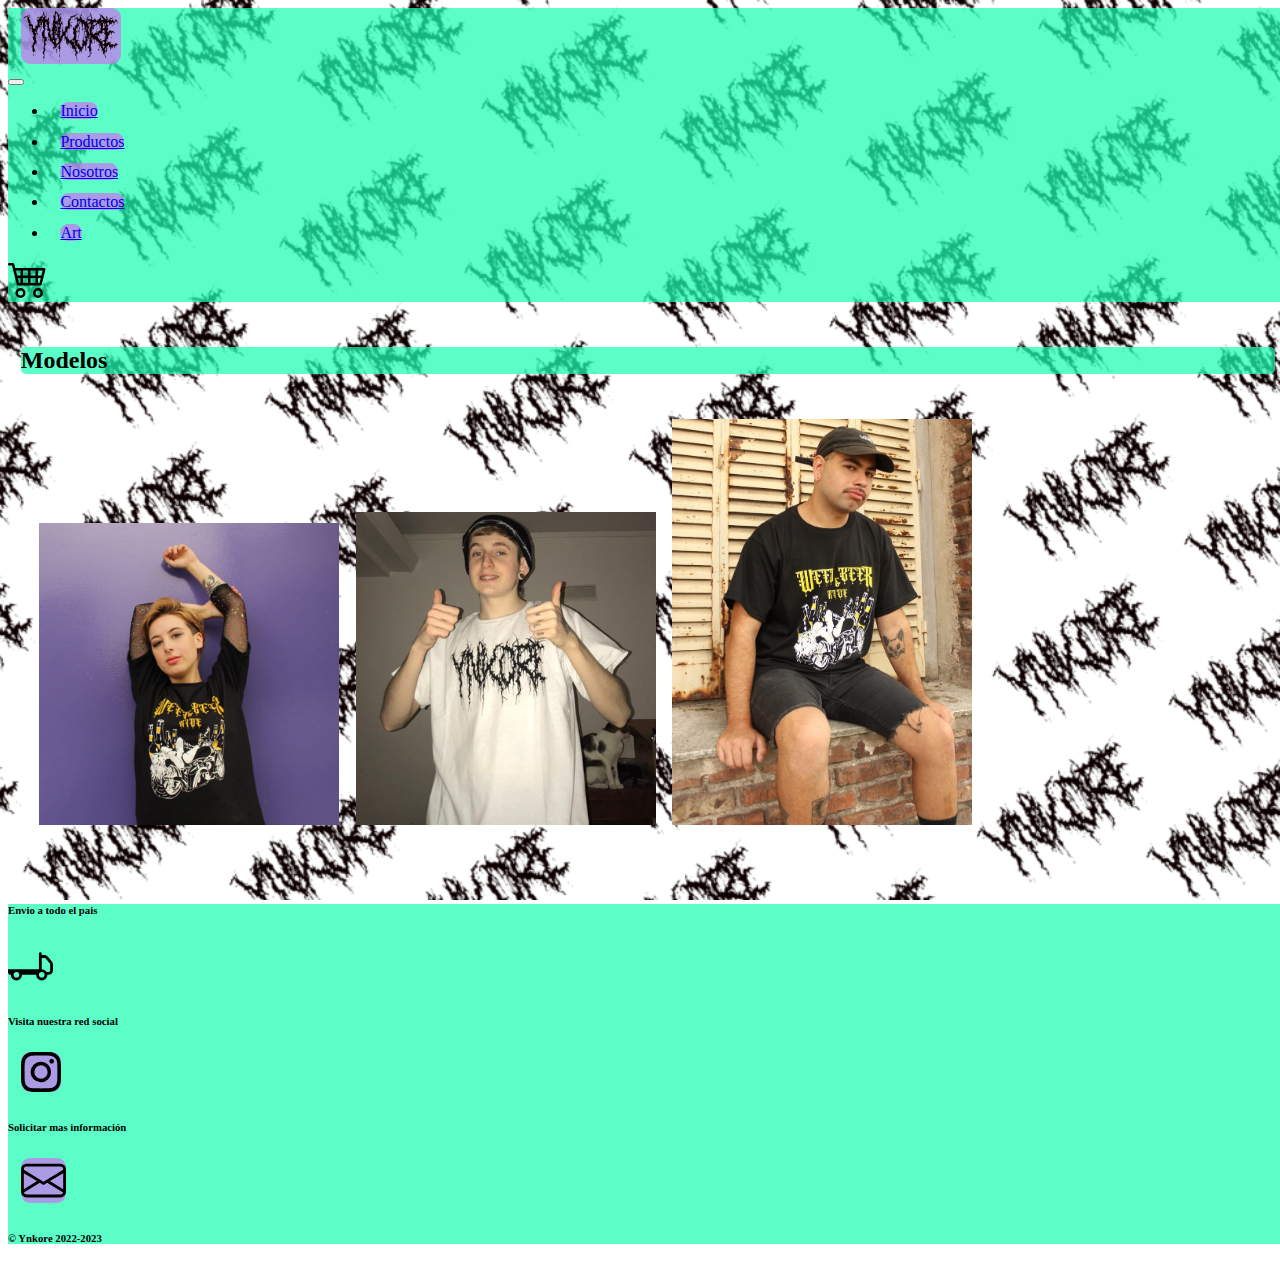
==== commit b134ab03: "Correcciones 100%" ====
--- a/pages/art.html
+++ b/pages/art.html
@@ -7,13 +7,14 @@
     <title>Ynkore</title>
     <link rel="stylesheet" href="https://cdn.jsdelivr.net/npm/bootstrap@4.6.1/dist/css/bootstrap.min.css" integrity="sha384-zCbKRCUGaJDkqS1kPbPd7TveP5iyJE0EjAuZQTgFLD2ylzuqKfdKlfG/eSrtxUkn" crossorigin="anonymous">
     <link rel="stylesheet" href="../css/style.css">
+    <link rel="shortcut icon" href="../assets/images/logo/logo_fav.png" type="image/x-icon">
 </head>
 <body class="container-fluid fondo d-flex justify-content-center flex-column">
     <header class="row color_aqua sticky-top no_sticky">
         <div class="col-lg-12 col-12 d-flex justify-content-between align-items-center posicion">
             <div class="caja1">
                 <a class="navbar-brand" href="../index.html">
-                    <img src="../assets/images/logo/ynkore_logo.png" alt="Logo" class="logo_ink">
+                    <img src="../assets/images/logo/ynkore_logo.png" alt="Logo" class="logo_ink estilo">
                 </a>
             </div>
             <div class="caja2">
@@ -57,23 +58,23 @@
                 <h2>Modelos</h2>
             </div>
             <div class="d-flex flex-wrap justify-content-center marpad mar">
-                <img src="../assets/images/art/art_1.jpeg" class="img-thumbnail foto_art mar" alt="...">
-                <img src="../assets/images/art/dilom.png" class="img-thumbnail foto_art mar" alt="...">
-                <img src="../assets/images/art/panaki.jpeg" class="img-thumbnail foto_art mar" alt="...">
+                <img src="../assets/images/art/art_1.jpeg" class="img-thumbnail foto_art mar mar2" alt="...">
+                <img src="../assets/images/art/dilom.png" class="img-thumbnail foto_art mar mar2" alt="...">
+                <img src="../assets/images/art/panaki.jpeg" class="img-thumbnail foto_art mar mar2" alt="...">
             </div>
         </div>
     </main>
     <footer class="row d-flex justify-content-around align-items-center color_aqua">
         <div class="col-lg-3 col-12 d-flex flex-column align-items-center">
             <h6 class="card-title">Envio a todo el pais</h6>
-            <svg xmlns="http://www.w3.org/2000/svg" class="logos_svg" viewBox="0 0 16 16">
+            <svg xmlns="http://www.w3.org/2000/svg" class="logos_svg2" viewBox="0 0 16 16">
                 <path d="M11.5 4a.5.5 0 0 1 .5.5V5h1.02a1.5 1.5 0 0 1 1.17.563l1.481 1.85a1.5 1.5 0 0 1 .329.938V10.5a1.5 1.5 0 0 1-1.5 1.5H14a2 2 0 1 1-4 0H5a2 2 0 1 1-4 0 1 1 0 0 1-1-1v-1h11V4.5a.5.5 0 0 1 .5-.5zM3 11a1 1 0 1 0 0 2 1 1 0 0 0 0-2zm9 0a1 1 0 1 0 0 2 1 1 0 0 0 0-2zm1.732 0h.768a.5.5 0 0 0 .5-.5V8.35a.5.5 0 0 0-.11-.312l-1.48-1.85A.5.5 0 0 0 13.02 6H12v4a2 2 0 0 1 1.732 1z"/>
             </svg>
         </div>
         <div class="col-lg-3 col-12 d-flex flex-column align-items-center">
             <h6>Visita nuestra red social</h6>
             <a href="https://www.instagram.com/ynkore/" target="_blank" class="d-inline-flex">
-                <svg xmlns="http://www.w3.org/2000/svg" class="logos_svg" viewBox="0 0 16 16">
+                <svg xmlns="http://www.w3.org/2000/svg" class="logos_svg estilo" viewBox="0 0 16 16">
                     <path d="M8 0C5.829 0 5.556.01 4.703.048 3.85.088 3.269.222 2.76.42a3.917 3.917 0 0 0-1.417.923A3.927 3.927 0 0 0 .42 2.76C.222 3.268.087 3.85.048 4.7.01 5.555 0 5.827 0 8.001c0 2.172.01 2.444.048 3.297.04.852.174 1.433.372 1.942.205.526.478.972.923 1.417.444.445.89.719 1.416.923.51.198 1.09.333 1.942.372C5.555 15.99 5.827 16 8 16s2.444-.01 3.298-.048c.851-.04 1.434-.174 1.943-.372a3.916 3.916 0 0 0 1.416-.923c.445-.445.718-.891.923-1.417.197-.509.332-1.09.372-1.942C15.99 10.445 16 10.173 16 8s-.01-2.445-.048-3.299c-.04-.851-.175-1.433-.372-1.941a3.926 3.926 0 0 0-.923-1.417A3.911 3.911 0 0 0 13.24.42c-.51-.198-1.092-.333-1.943-.372C10.443.01 10.172 0 7.998 0h.003zm-.717 1.442h.718c2.136 0 2.389.007 3.232.046.78.035 1.204.166 1.486.275.373.145.64.319.92.599.28.28.453.546.598.92.11.281.24.705.275 1.485.039.843.047 1.096.047 3.231s-.008 2.389-.047 3.232c-.035.78-.166 1.203-.275 1.485a2.47 2.47 0 0 1-.599.919c-.28.28-.546.453-.92.598-.28.11-.704.24-1.485.276-.843.038-1.096.047-3.232.047s-2.39-.009-3.233-.047c-.78-.036-1.203-.166-1.485-.276a2.478 2.478 0 0 1-.92-.598 2.48 2.48 0 0 1-.6-.92c-.109-.281-.24-.705-.275-1.485-.038-.843-.046-1.096-.046-3.233 0-2.136.008-2.388.046-3.231.036-.78.166-1.204.276-1.486.145-.373.319-.64.599-.92.28-.28.546-.453.92-.598.282-.11.705-.24 1.485-.276.738-.034 1.024-.044 2.515-.045v.002zm4.988 1.328a.96.96 0 1 0 0 1.92.96.96 0 0 0 0-1.92zm-4.27 1.122a4.109 4.109 0 1 0 0 8.217 4.109 4.109 0 0 0 0-8.217zm0 1.441a2.667 2.667 0 1 1 0 5.334 2.667 2.667 0 0 1 0-5.334z"/>
                 </svg>
             </a>
@@ -81,7 +82,7 @@
         <div class="col-lg-3 col-12 d-flex flex-column align-items-center">
             <h6>Solicitar mas información</h6>
             <a href="mailto:ynkore@hotmail.com">
-                <svg xmlns="http://www.w3.org/2000/svg" class="logos_svg " viewBox="0 0 16 16" alt="envio">
+                <svg xmlns="http://www.w3.org/2000/svg" class="logos_svg2 estilo" viewBox="0 0 16 16" alt="envio">
                     <path d="M0 4a2 2 0 0 1 2-2h12a2 2 0 0 1 2 2v8a2 2 0 0 1-2 2H2a2 2 0 0 1-2-2V4Zm2-1a1 1 0 0 0-1 1v.217l7 4.2 7-4.2V4a1 1 0 0 0-1-1H2Zm13 2.383-4.708 2.825L15 11.105V5.383Zm-.034 6.876-5.64-3.471L8 9.583l-1.326-.795-5.64 3.47A1 1 0 0 0 2 13h12a1 1 0 0 0 .966-.741ZM1 11.105l4.708-2.897L1 5.383v5.722Z"/>
                 </svg>
             </a>
--- a/css/style.css
+++ b/css/style.css
@@ -22,6 +22,12 @@
 .mar{
     margin: 1% 0% 1% 0%;
 }
+
+.mar2{
+    margin-left: 0.5%;
+    margin-right: 0.5%;
+}
+
 /* SEPARACIÓN Y BORDES*/
 
 /* COLORES */
@@ -36,9 +42,107 @@
 .chicle{
     background: rgba(210, 106, 241, 0.68);
 }
+
+.titulo{
+    background: #cd75e7;
+}
 /* COLORES */
 
 /* ESTILO NAV */
+
+.estilo{
+    background: rgba(210, 106, 241, 0.68);
+    width: 10px 21px!important;
+    border-radius: 9px!important;
+    margin: 0% 1% 0% 1%;
+    text-align: center;
+}
+
+.estilo:hover{
+    width: 10px 21px!important;
+    border-radius: 9px!important;
+    margin: 0% 1% 0% 1%;
+    background: #cd75e7;
+    border: none;
+    text-align: center;
+    cursor: pointer;
+    transition: 0.4s;
+}
+
+.estilo:hover {
+    box-shadow: 7px 5px 25px 1px #000000;
+}
+
+.estilo:active {
+    transform: scale(0.97);
+    box-shadow: 7px 5px 25px -10px #000000;
+}
+/* ESTILO NAV */
+
+.campos{
+    width: 100%;
+}
+
+/*IMG achicadas temporalmente*/
+.foto{
+    width: 300px!important;
+    margin: auto;
+}
+
+.logos_svg{
+    width: 40px;
+}
+
+.logos_svg2{
+    width: 45px;
+}
+
+.logo_ink{
+    width: 100px;
+}
+
+.foto_art{
+    width: 300px;
+}
+
+.tam_img{
+    width: 210px;
+    height: 235px;
+    margin: auto;
+    padding: auto;
+}
+
+.img_qs{
+    width: 450px;
+}
+
+/*IMG achicadas temporalmente*/
+
+/* MEDIA MOBILE */
+@media only screen and (min-width:320px) and (max-width: 490px){
+
+.no_sticky{
+    position: relative;
+}
+
+.caja2{
+    order: 3;
+}
+
+.color_boton{
+    background-color:rgba(255, 255, 255, 0)
+}
+
+.posicion{
+    display: flex!important;
+    flex-direction: column!important;
+}
+
+.media{
+    width: 95%;
+    margin: auto;
+}
+
 .estilo{
     width: 10px 21px!important;
     border-radius: 9px!important;
@@ -50,29 +154,26 @@
     transition: 0.4s;
 }
 
-.estilo:hover {
-    box-shadow: 7px 5px 25px 1px #000000;
-}
-
-.estilo:active {
-    transform: scale(0.97);
-    box-shadow: 7px 5px 25px -10px #000000;
-}
-/* ESTILO NAV */
-
+.img_qs{
+    width: 280px;
+}
+
+.campos2{
+    width: 100%;
+}
+
+}
 /* MEDIA MOBILE */
-@media only screen and (min-width:320px) and (max-width: 490px){
+
+/* MEDIA */
+@media only screen and (min-width: 491px) and (max-width: 991px){
 
 .no_sticky{
-    position: relative;
-}
-
+     position: relative;
+}
+    
 .caja2{
     order: 3;
-}
-
-.color_boton{
-    background-color:rgba(255, 255, 255, 0)
 }
 
 .posicion{
@@ -81,67 +182,31 @@
 }
 
 .media{
-    width: 50%;
-    margin: auto;
-}
-
-}
-/* MEDIA MOBILE */
-
+    width: 60%;
+    margin: auto;
+}
+
+.img_qs{
+    width: 280px;
+}
+
+}
 /* MEDIA */
-@media only screen and (min-width: 491px) and (max-width: 991px){
-
-.no_sticky{
-     position: relative;
-}
-    
-.caja2{
-    order: 3;
+
+/* No requiere de @media para 1024 */
+@media only screen and (min-width: 992px) and (max-width: 1140px){
+
+.img_qs{
+    width: 400px;
 }
 
 .posicion{
-    display: flex;
-    flex-direction: column;
-}
-
-.media{
-    width: 50%;
-    margin: auto;
-}
-     
-}
-/* MEDIA */
-
-/* No requiere de @media para 1024 */
-
-
-/*IMG achicadas temporalmente*/
-.foto{
-    width: 300px!important;
-    margin: auto;
-}
-
-.logos_svg{
-    width: 40px;
-}
-
-.logo_ink{
-    width: 100px;
-}
-
-.foto_art{
-    width: 300px;
-}
-
-.tam_img{
-    width: 210px;
-    height: 235px;
-    margin: auto;
-    padding: auto;
-}
-
-/*IMG achicadas temporalmente*/
-
-.testing{
-    background-color: yellow;
-}+    display: flex!important;
+    flex-direction: column!important;
+}
+
+.campos2{
+    width: 100%;
+}
+
+}
